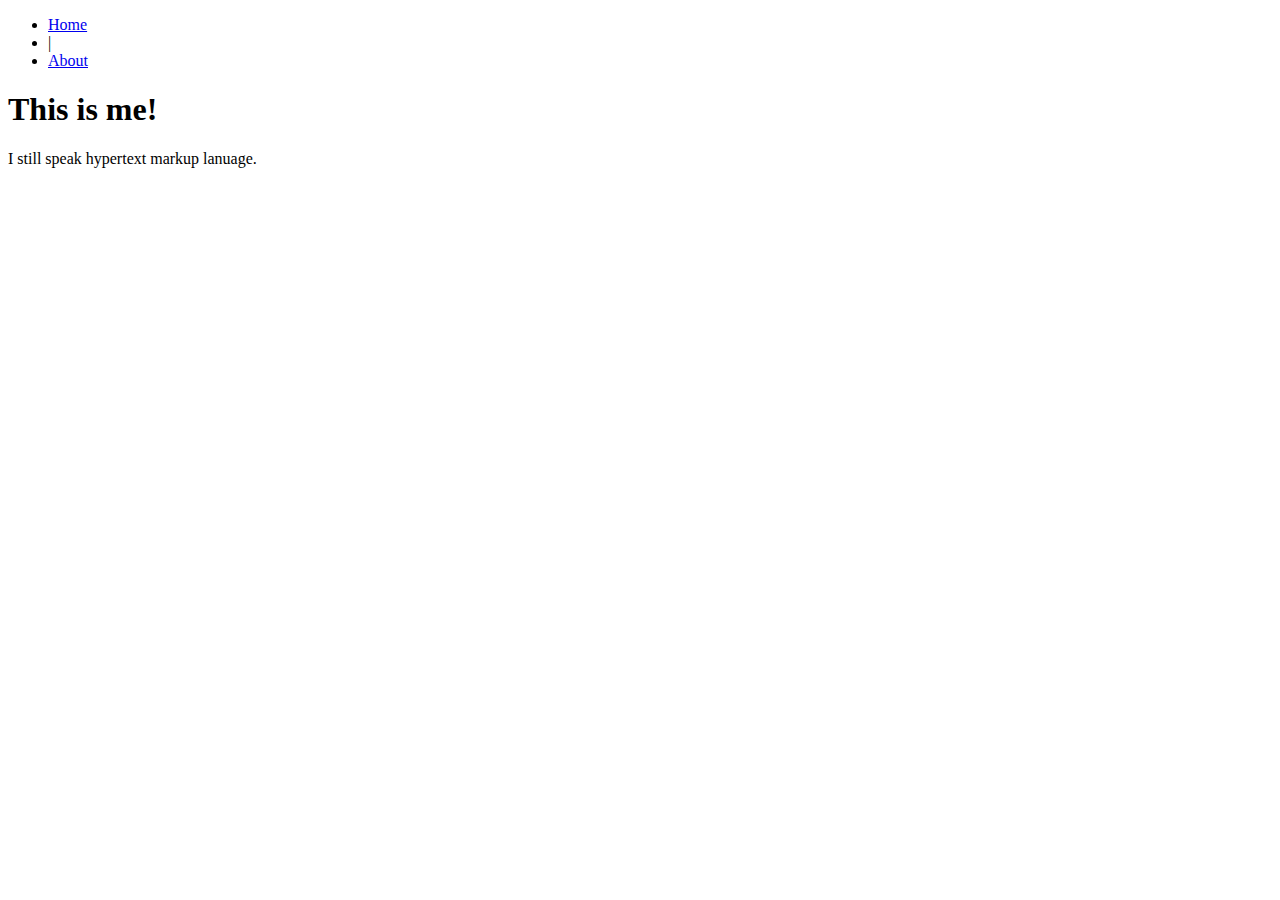
==== about.html @ 9e79c9d2 "Update about.html" ====
<!DOCTYPE html>
<html lang="en">
  <head>
    <title>Jessica | About</title>
  </head>
  <body>
  
  <div id="navposition" class="navstyle">
      <ul>
        <li><a href="http://joberst.github.io">Home</a></li>
        <li>|</li>
        <li><a href="/about.html">About</a></li>
      </ul>
    </div>
    
    <h1>This is me!</h1>
    
    <p>I still speak hypertext markup lanuage.</p>
  
    
  </body>
</html>
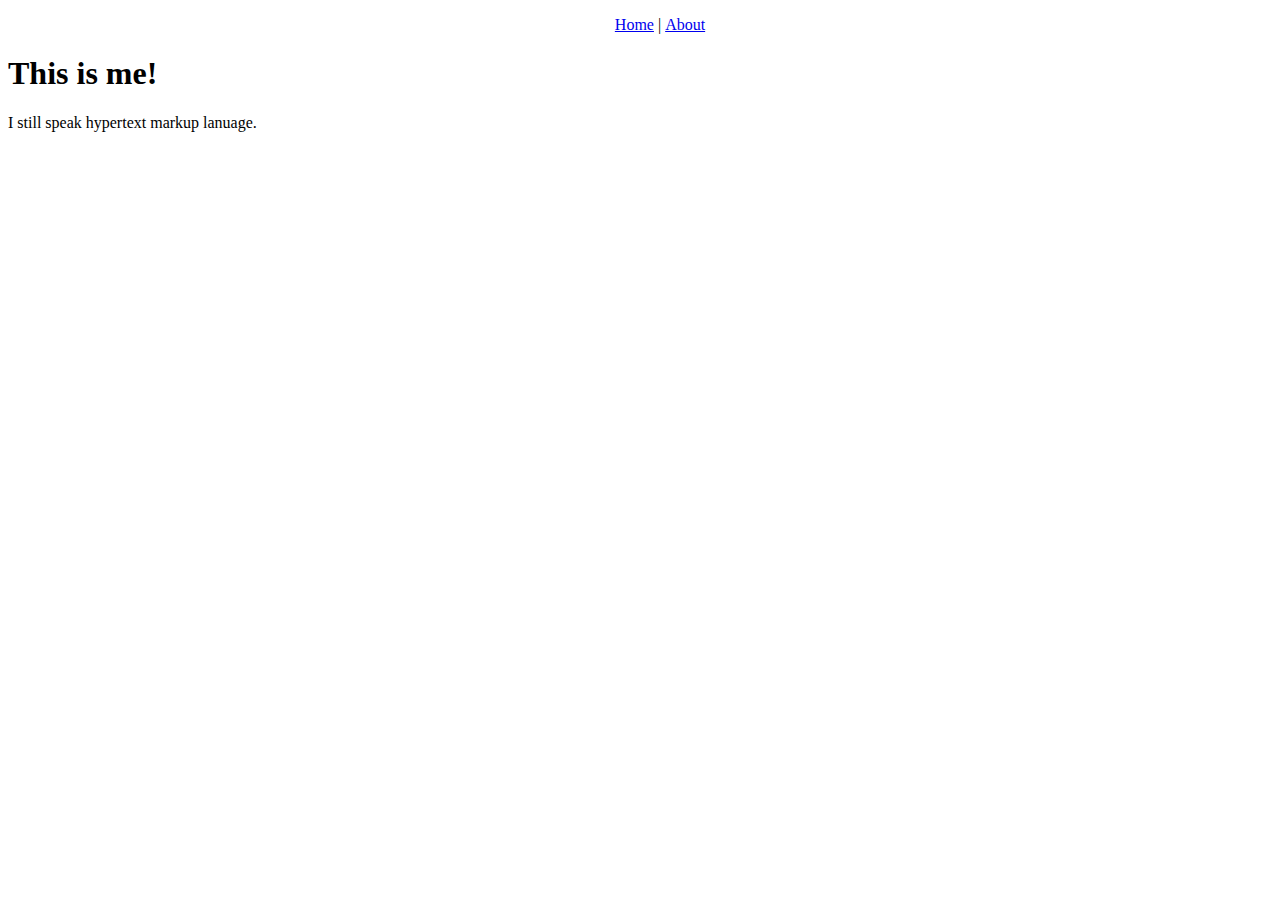
==== commit b0faee90: "Update about.html" ====
--- a/about.html
+++ b/about.html
@@ -1,6 +1,7 @@
 <!DOCTYPE html>
 <html lang="en">
   <head>
+    <link type="text/css" rel="stylesheet" href="stylesheet.css"/>
     <title>Jessica | About</title>
   </head>
   <body>
--- a/stylesheet.css
+++ b/stylesheet.css
@@ -0,0 +1,8 @@
+#navposition ul {
+  list-style-type: none;
+  text-align: center;
+}
+
+.navstyle ul li {
+	display: inline;
+}
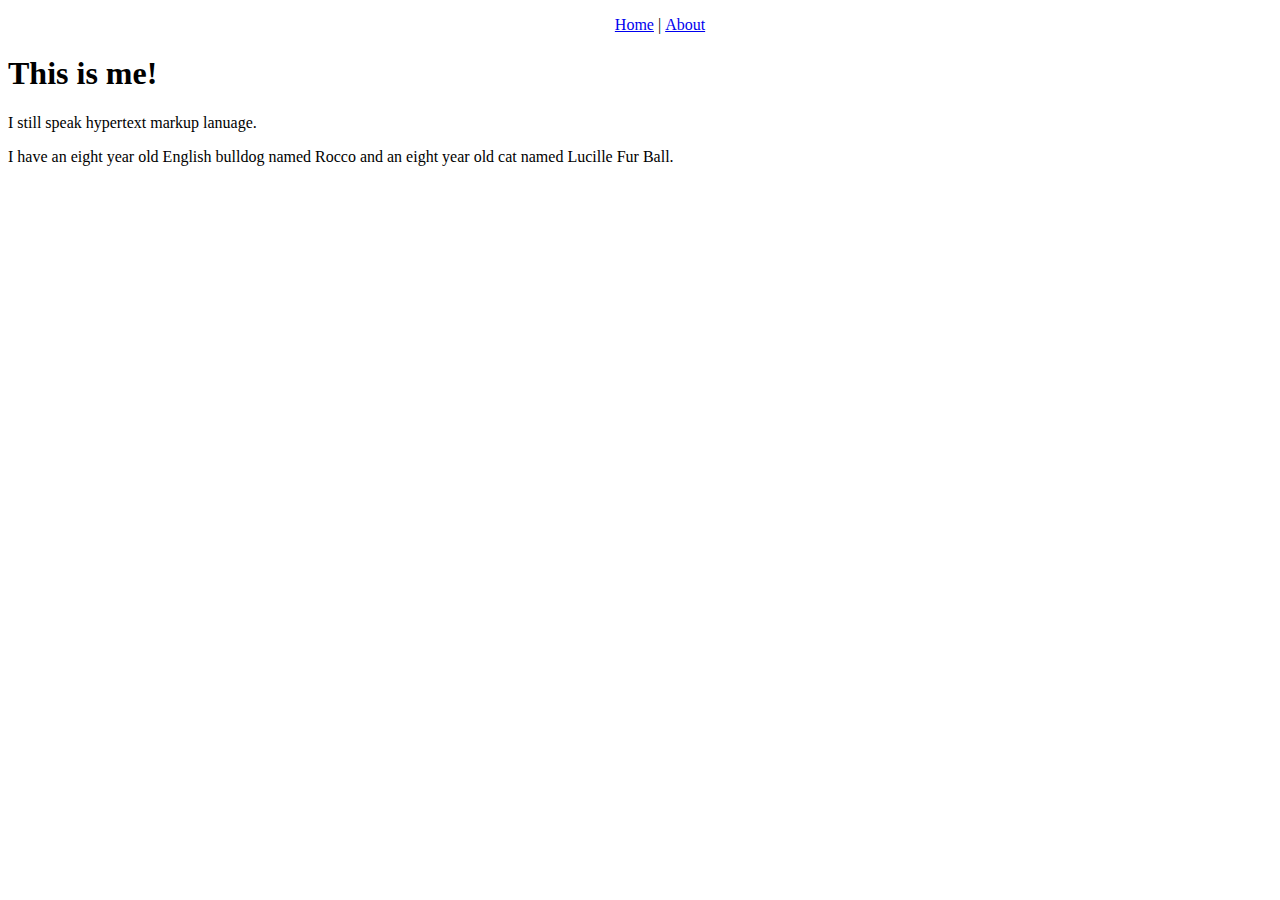
==== commit 7aa4760a: "Update about.html" ====
--- a/about.html
+++ b/about.html
@@ -17,6 +17,10 @@
     <h1>This is me!</h1>
     
     <p>I still speak hypertext markup lanuage.</p>
+    
+    <p>I have an eight year old English bulldog named Rocco and an eight year old cat named Lucille Fur Ball.</p>
+    
+    
   
     
   </body>
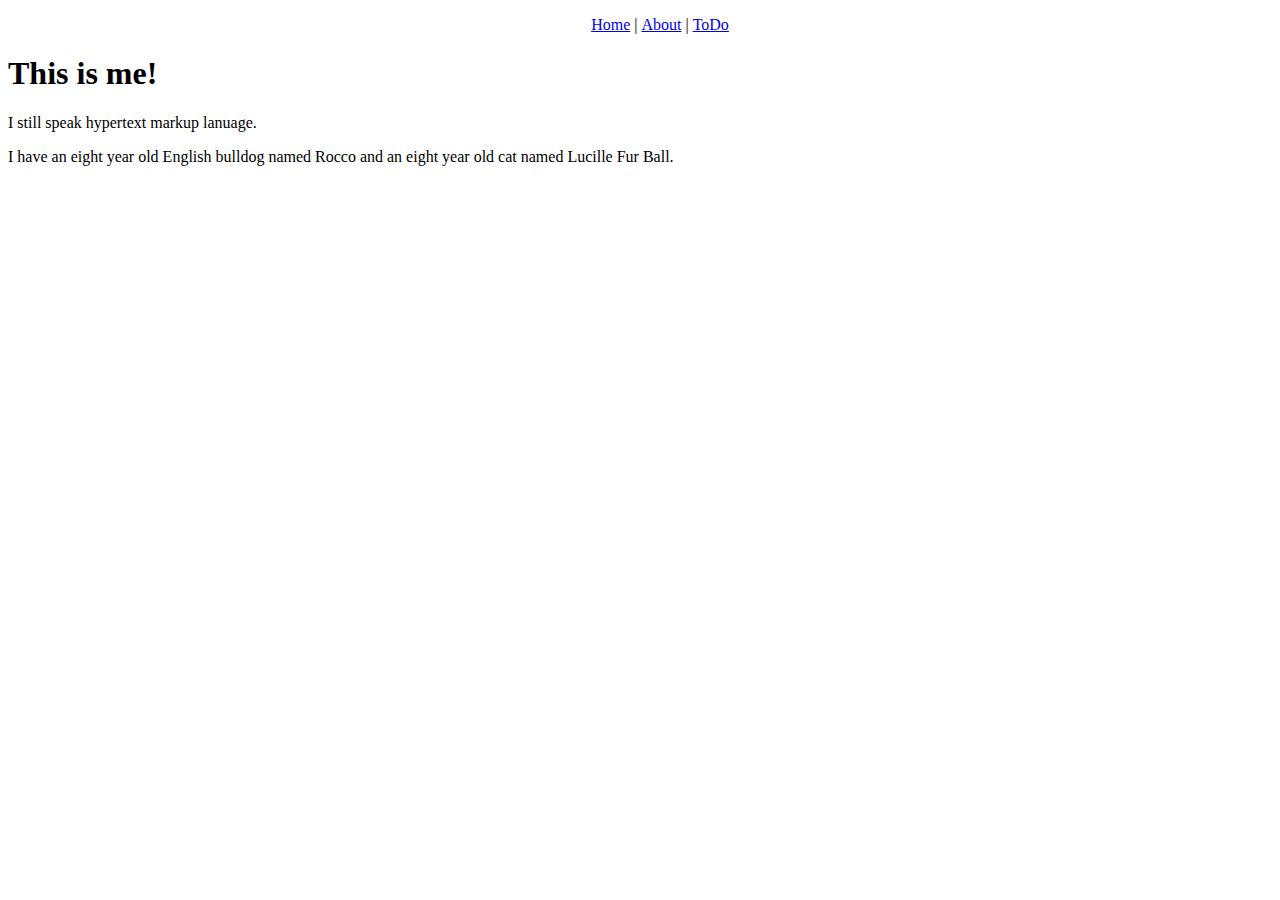
==== commit ef755dcb: "Update about.html" ====
--- a/about.html
+++ b/about.html
@@ -11,6 +11,8 @@
         <li><a href="http://joberst.github.io">Home</a></li>
         <li>|</li>
         <li><a href="/about.html">About</a></li>
+        <li>|</li>
+        <li><a href="/todo.html">ToDo</a></li>
       </ul>
     </div>
     
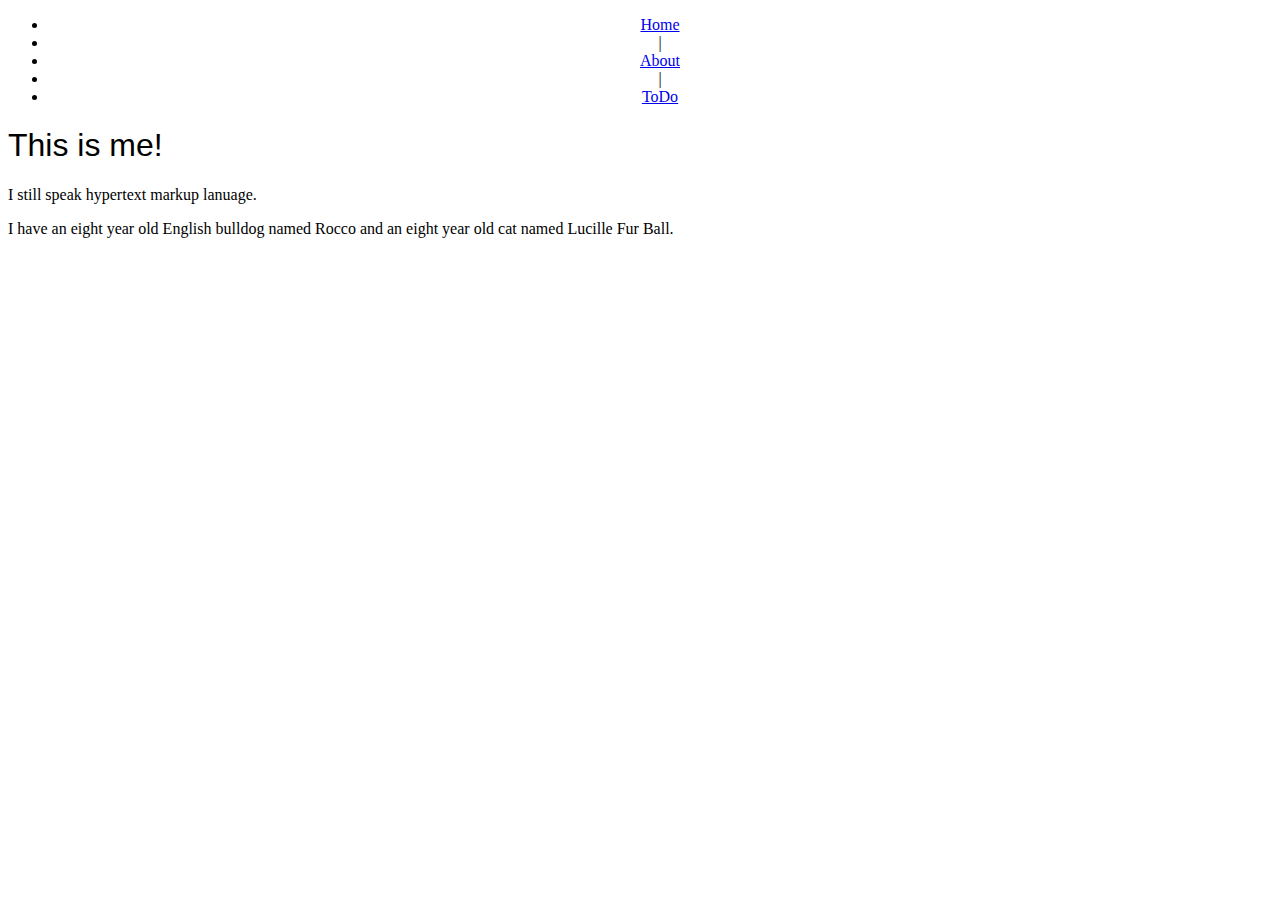
==== commit c55c8a37: "Update about.html" ====
--- a/about.html
+++ b/about.html
@@ -6,15 +6,15 @@
   </head>
   <body>
   
-  <div id="navposition" class="navstyle">
-      <ul>
-        <li><a href="http://joberst.github.io">Home</a></li>
-        <li>|</li>
-        <li><a href="/about.html">About</a></li>
-        <li>|</li>
-        <li><a href="/todo.html">ToDo</a></li>
-      </ul>
-    </div>
+  <nav>
+    <ul id="nav" class="navstyle">
+      <li><a href="http://joberst.github.io">Home</a></li>
+      <li>|</li>
+      <li><a href="/about.html">About</a></li>
+      <li>|</li>
+      <li><a href="/todo.html">ToDo</a></li>
+    </ul>
+  </nav>
     
     <h1>This is me!</h1>
     
--- a/stylesheet.css
+++ b/stylesheet.css
@@ -1,8 +1,33 @@
-#navposition ul {
-  list-style-type: none;
-  text-align: center;
+* {	font-weight: normal !important;
 }
 
+nav {
+	
+	display: block;
+	text-align: center;
+	
+  	
+}
+
+#nav ul {
+  	padding: 10px;
+  	border: 2px solid;
+  	list-style-type: none;	
+	text-decoration: none;
+}
+  	
+
 .navstyle ul li {
-	display: inline;
+	
+	
 }
+
+h1 {
+	font-family: 'Quicksand', sans-serif;
+}
+
+li h2 {
+	font-family: 'Dancing Script', cursive, sans-serif;;
+}
+
+
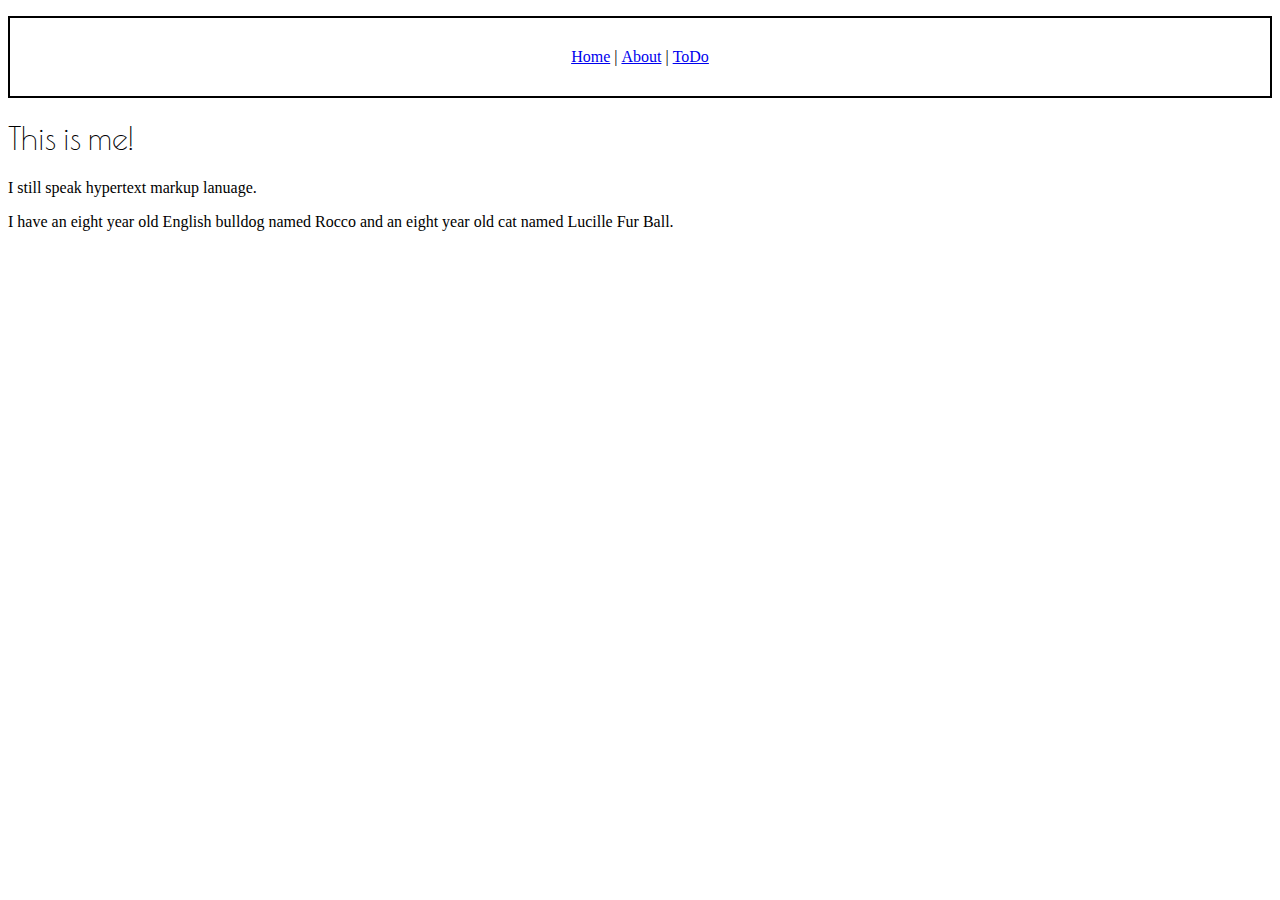
==== commit edcdcaf8: "Update about.html" ====
--- a/about.html
+++ b/about.html
@@ -2,6 +2,7 @@
 <html lang="en">
   <head>
     <link type="text/css" rel="stylesheet" href="stylesheet.css"/>
+    <link href='http://fonts.googleapis.com/css?family=Poiret+One' rel='stylesheet' type='text/css'>
     <title>Jessica | About</title>
   </head>
   <body>
--- a/stylesheet.css
+++ b/stylesheet.css
@@ -1,29 +1,34 @@
 * {	font-weight: normal !important;
 }
 
+// Navigation
 nav {
-	
-	display: block;
-	text-align: center;
-	
-  	
+	//display: block;
+	//text-align: center;
 }
 
-#nav ul {
-  	padding: 10px;
+nav ul {
+  	padding: 30px;
   	border: 2px solid;
-  	list-style-type: none;	
-	text-decoration: none;
+  	list-style: none;
+  	text-align: center;
 }
   	
 
-.navstyle ul li {
-	
-	
+nav ul li {
+	text-align: center;	
+	text-decoration: none;
+	display: inline;
 }
 
+nav a {
+	display: inline-block;
+}
+
+
+
 h1 {
-	font-family: 'Quicksand', sans-serif;
+	font-family: 'Poiret One', cursive;
 }
 
 li h2 {
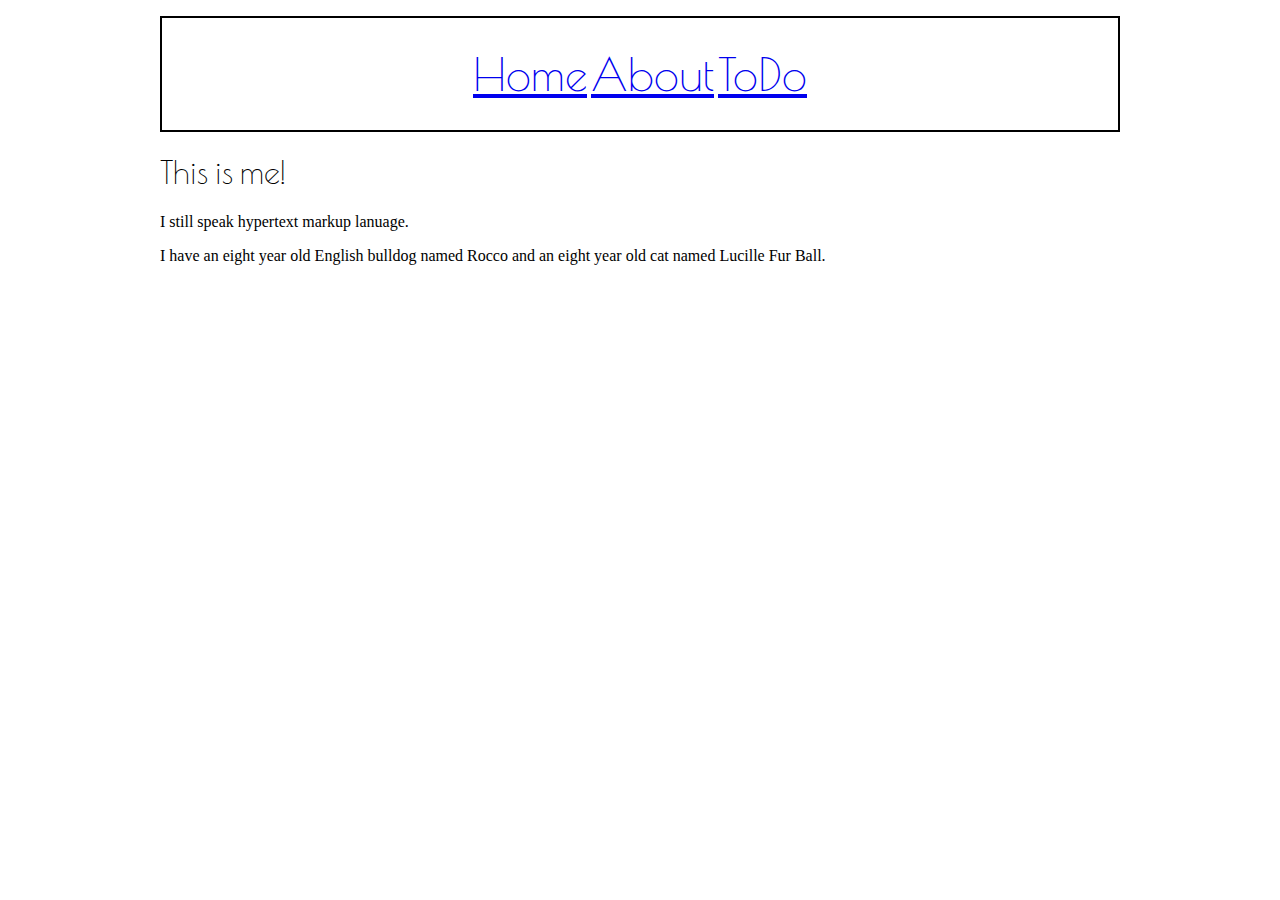
==== commit cb6ed5e2: "Update about.html" ====
--- a/about.html
+++ b/about.html
@@ -6,13 +6,12 @@
     <title>Jessica | About</title>
   </head>
   <body>
+  <div class="container">
   
   <nav>
     <ul id="nav" class="navstyle">
       <li><a href="http://joberst.github.io">Home</a></li>
-      <li>|</li>
       <li><a href="/about.html">About</a></li>
-      <li>|</li>
       <li><a href="/todo.html">ToDo</a></li>
     </ul>
   </nav>
@@ -25,6 +24,6 @@
     
     
   
-    
+  </div>  
   </body>
 </html>
--- a/stylesheet.css
+++ b/stylesheet.css
@@ -1,5 +1,6 @@
 * {	font-weight: normal !important;
 }
+
 
 // Navigation
 nav {
@@ -23,16 +24,22 @@
 
 nav a {
 	display: inline-block;
+	font-family: 'Poiret One', cursive;
+	font-size: 5.0vh;
 }
 
-
+.container {
+	margin: 0 auto;
+	width:960px;
+}
 
 h1 {
 	font-family: 'Poiret One', cursive;
 }
 
 li h2 {
-	font-family: 'Dancing Script', cursive, sans-serif;;
+	font-family: 'Dancing Script', cursive, sans-serif;
+	font-family: 'Poiret One', cursive;
 }
 
 
